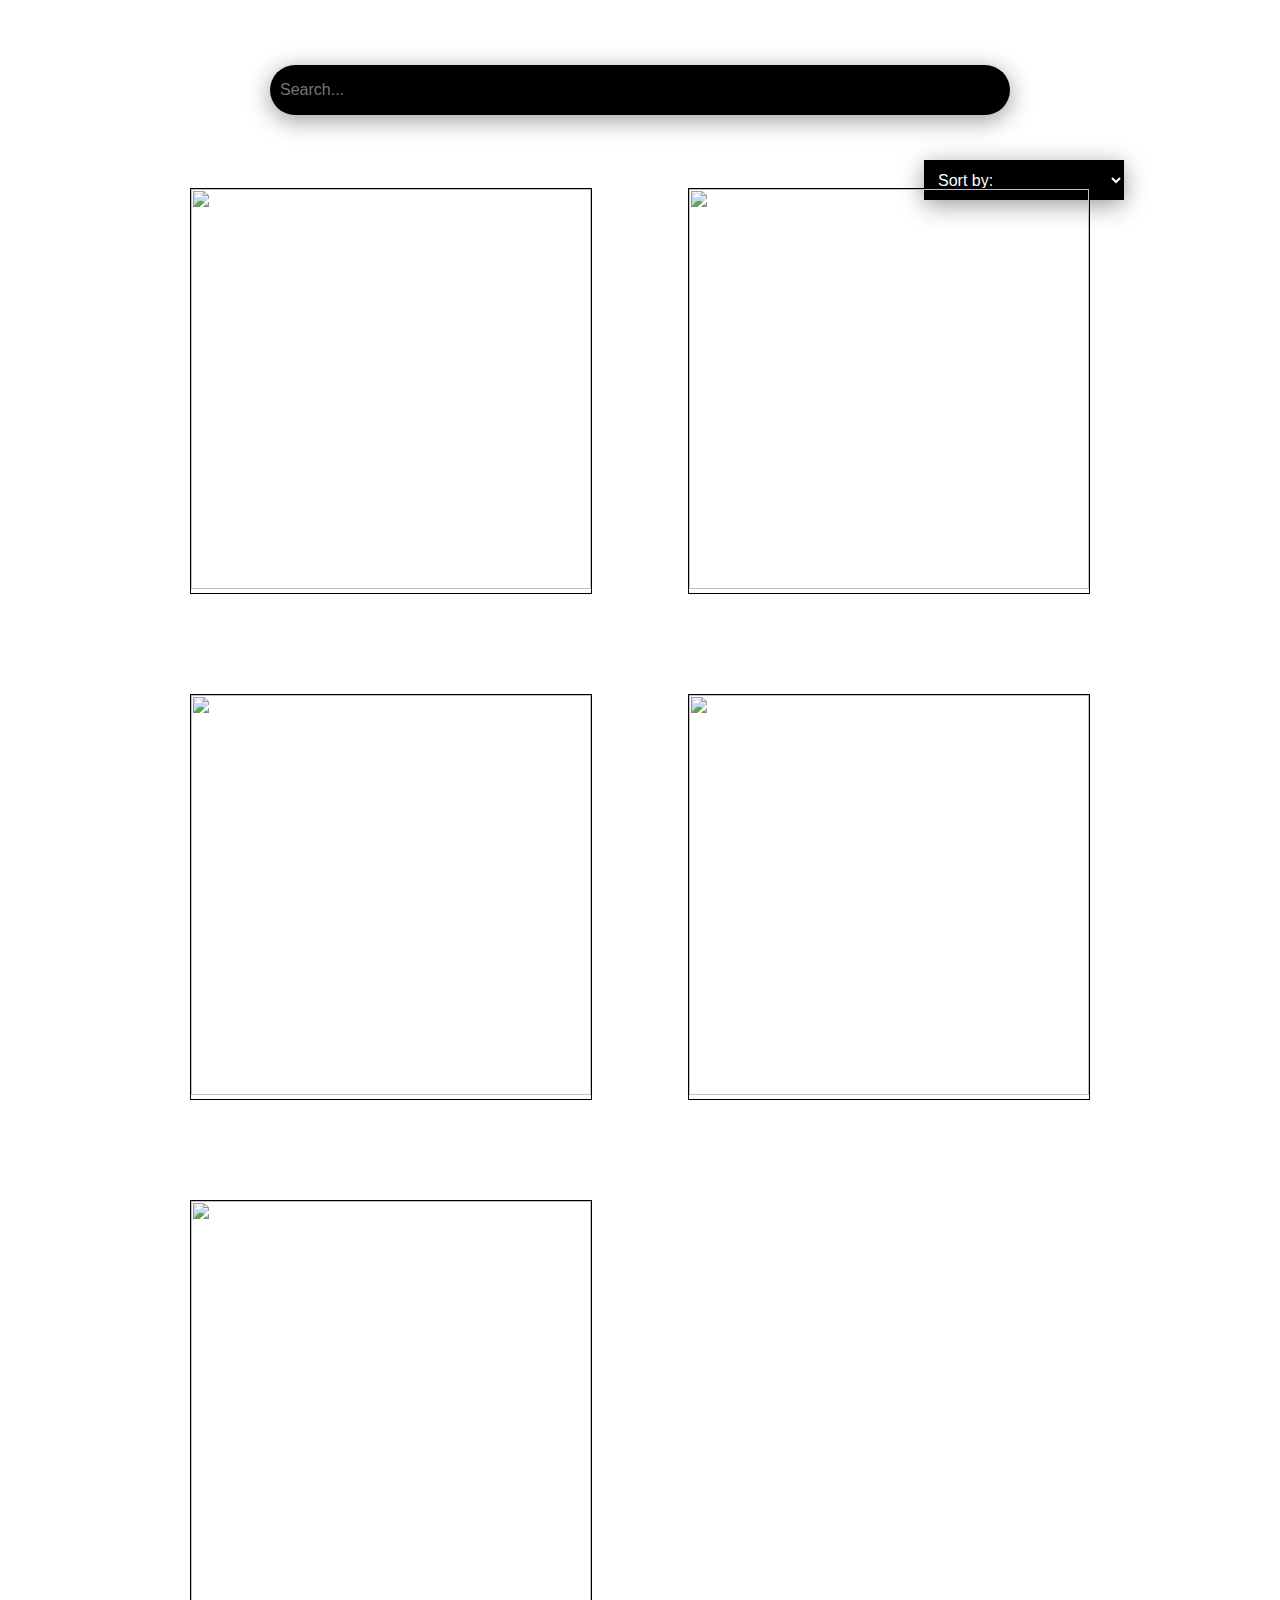
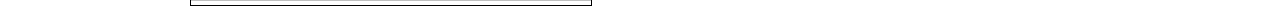
==== index.html @ 84c95ccc "Added index.html and css" ====
<!DOCTYPE html>
<html>
  <head>
  	<title>Shoe Comparison</title>
    <meta charset="utf-8">
    <link rel="stylesheet" href="style.css">
    <script defer src="https://use.fontawesome.com/releases/v5.5.0/js/all.js"
            integrity="sha384-GqVMZRt5Gn7tB9D9q7ONtcp4gtHIUEW/yG7h98J7IpE3kpi+srfFyyB/04OV6pG0"
            crossorigin="anonymous">
    </script>
  </head>
  <body>
    <div class="search">
      <input class="searchText" type="text" placeholder="Search...">
      <a class="searchButton" href="#">
      <i class="fas fa-search"></i>
    </div>
    <div class="dropdown">
      <select>
        <option selected disabled>Sort by:</option>
        <option>Price</option>
        <option>Rating</option>
        <option>Release Date</option>
      </select>
    </div>
    <div class="shoes">
      <a class="link1" href = "#">
        <img src = "https://c.static-nike.com/a/images/f_auto,b_rgb:f5f5f5,w_440/bfau7aauvleh5puvuiqa/zoom-pegasus-turbo-mens-running-shoe-Z163c3.jpg"
         width="400px" height="400px"/>
      </a>
      <a class="link2" href = "#">
        <img src = "https://c.static-nike.com/a/images/f_auto,b_rgb:f5f5f5,w_880/v8e1rchkeordbu45brme/legend-react-mens-running-shoe-Wq9gfp.jpg"
        width="400px" height="400px"/>
      </a>
      <a class="link3" href = "#">
        <img class="img3" src = "https://asics.scene7.com/is/image/asics/1021A029_400_0020001930_RT?$zoom$"
        width="400px" height="400px"/>
      </a>
      <a class="link4" href = "#">
        <img class="img4" src = "https://assets.adidas.com/images/w_600,f_auto,q_auto/9a1ba9ec74724192b3dfa80f009c325f_9366/Ultraboost_Shoes_White_BB6168_01_standard.jpg"
        width="400px" height="400px"/>
      </a>
      <a class="link5" href = "#">
        <img class="img5" src = "https://images.footlocker.com/is/image/EBFL2/AH2319_a1_sc7?wid=640&hei=640&fmt=png-alpha"
        width="400px" height="400px"/>
      </a>
    </div>
  </body>
</html>
---- style.css ----
body {
  margin: 0;
  padding: 0;
  background: #ffffff;
}
.search {
  position: absolute;
  top: 10%;
  left: 50%;
  background: #000000;
  transform: translate(-50%, -50%);
  height: 30px;
  border-radius: 30px;
  padding: 10px;
  box-shadow: 0 5px 25px rgba(0, 0, 0, 0.4);
}
.searchButton {
  color: #ffffff;
  width: 30px;
  height: 30px;
  border-radius: 50%;
  display: flex;
  justify-content: center;
  align-items: center;
}
.searchText {
  color: #ffffff;
  border: none;
  outline: none;
  background: none;
  float:left;
  padding: 0;
  font-size: 16px;
  transition: 0.4s;
  line-height: 30px;
  width: 720px;
}
.dropdown {
  position: absolute;
  top: 20%;
  left: 80%;
  transform: translate(-50%, -50%);
}
.dropdown select {
  background: #000000;
  color: #ffffff;
  padding: 10px;
  width: 200px;
  height: 40px;
  border: none;
  font-size: 16px;
  box-shadow: 0 5px 25px rgba(0, 0, 0, 0.4);
}
.shoes {
  position: relative;
  margin: 10% auto;
  width: 900px;
}
.shoes .link1 {
  float: left;
  object-fit: cover;
  border: 1px solid #000000;
}
.shoes .link2 {
  float: right;
  object-fit: cover;
  border: 1px solid #000000;
}
.shoes .link3 {
  float: left;
  margin-top: 100px;
  object-fit: cover;
  border: 1px solid #000000;
}
.shoes .link4 {
  float: right;
  margin-top: 100px;
  object-fit: cover;
  border: 1px solid #000000;
}
.shoes .link5 {
  float: left;
  margin-top: 100px;
  object-fit: cover;
  border: 1px solid #000000;
}
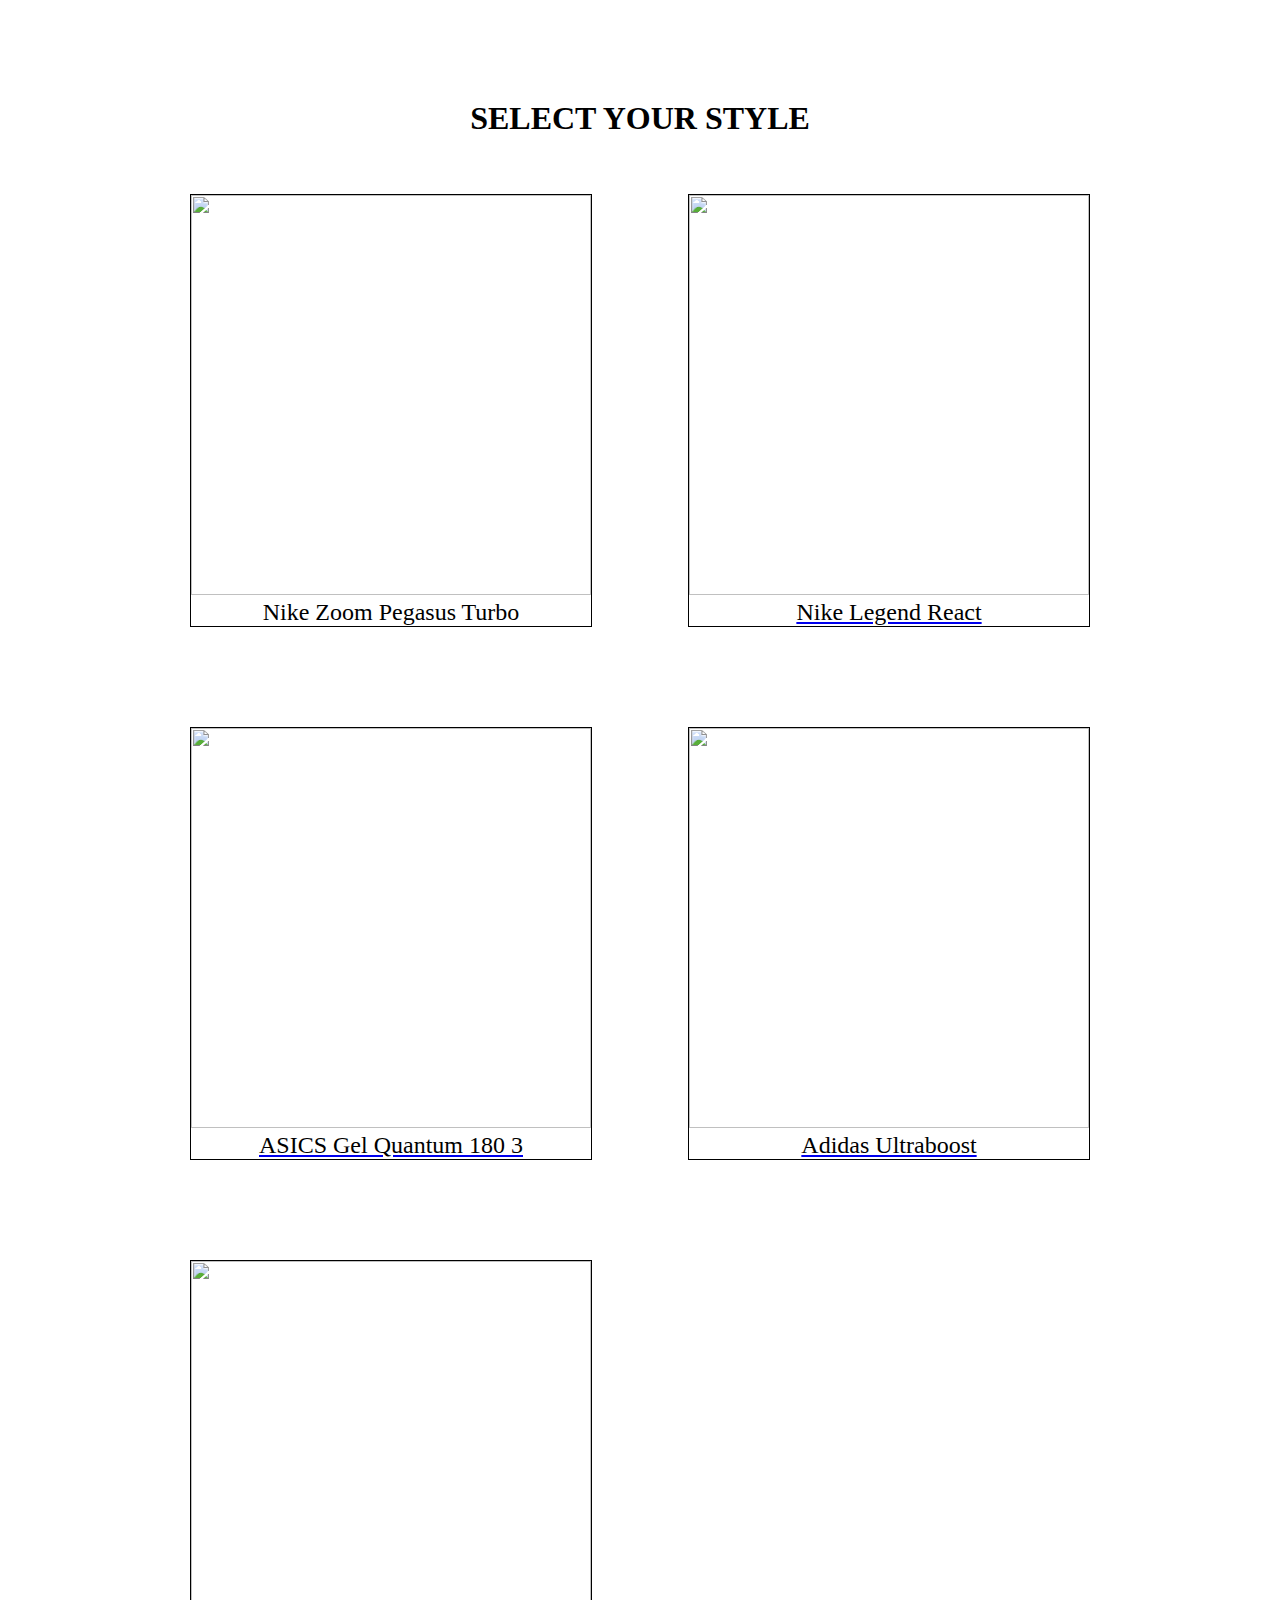
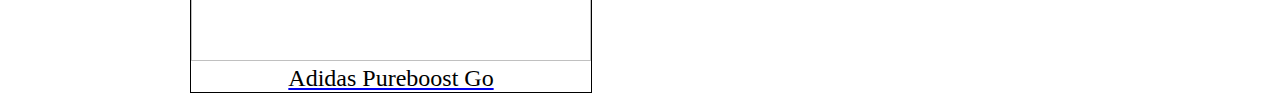
==== commit a7d8efb4: "Merge branch 'master' of https://github.com/bradygrundy/INST377_Shoe_Project" ====
--- a/index.html
+++ b/index.html
@@ -4,46 +4,62 @@
   	<title>Shoe Comparison</title>
     <meta charset="utf-8">
     <link rel="stylesheet" href="style.css">
-    <script defer src="https://use.fontawesome.com/releases/v5.5.0/js/all.js"
-            integrity="sha384-GqVMZRt5Gn7tB9D9q7ONtcp4gtHIUEW/yG7h98J7IpE3kpi+srfFyyB/04OV6pG0"
-            crossorigin="anonymous">
+    <script>
+            function setValue() {
+              var links = document.getElementsByTagName("a");
+              for (var i = 0; i < links.length; i++) {
+                  if (links[i].id == 's1') {
+                    document.sampleForm.total.value = links[i].id;
+                  } if (links[i].id == 's2') {
+                    document.sampleForm.total.value = links[i].id;
+                  } if (links[i].id == 's3') {
+                    document.sampleForm.total.value = links[i].id;
+                  } if (links[i].id == 's4') {
+                    document.sampleForm.total.value = links[i].id;
+                  } if (links[i].id == 's5') {
+                    document.sampleForm.total.value = links[i].id;
+                  }
+              }
+              document.forms["hiddenForm"].submit();
+            }
     </script>
   </head>
   <body>
-    <div class="search">
-      <input class="searchText" type="text" placeholder="Search...">
-      <a class="searchButton" href="#">
-      <i class="fas fa-search"></i>
-    </div>
-    <div class="dropdown">
-      <select>
-        <option selected disabled>Sort by:</option>
-        <option>Price</option>
-        <option>Rating</option>
-        <option>Release Date</option>
-      </select>
-    </div>
+    <h1 class="header">SELECT YOUR STYLE</h1>
+    <form id="hiddenForm" name="sampleForm" method="post" action="phpscript.php">
+    <input type="hidden" name="total" id="total" value="">
+    <a href="#" onclick="setValue();"></a>
+    </form>
     <div class="shoes">
-      <a class="link1" href = "#">
+      <a id="s1" href = "#" onclick="setValue()">
         <img src = "https://c.static-nike.com/a/images/f_auto,b_rgb:f5f5f5,w_440/bfau7aauvleh5puvuiqa/zoom-pegasus-turbo-mens-running-shoe-Z163c3.jpg"
-         width="400px" height="400px"/>
+        width="400px" height="400px"/>
+        <span class="caption1">Nike Zoom Pegasus Turbo</span>
       </a>
-      <a class="link2" href = "#">
+      <a id="s2" href = "#">
         <img src = "https://c.static-nike.com/a/images/f_auto,b_rgb:f5f5f5,w_880/v8e1rchkeordbu45brme/legend-react-mens-running-shoe-Wq9gfp.jpg"
         width="400px" height="400px"/>
+        <span class="caption1">Nike Legend React</span>
       </a>
-      <a class="link3" href = "#">
+      <!--<span>Nike Legend React</span>-->
+      <a id="s3" href = "#">
         <img class="img3" src = "https://asics.scene7.com/is/image/asics/1021A029_400_0020001930_RT?$zoom$"
         width="400px" height="400px"/>
+        <span class="caption1">ASICS Gel Quantum 180 3</span>
       </a>
-      <a class="link4" href = "#">
+      <!--<span>ASICS Gel Quantum 180 3</span>-->
+      <a id="s4" href = "#">
         <img class="img4" src = "https://assets.adidas.com/images/w_600,f_auto,q_auto/9a1ba9ec74724192b3dfa80f009c325f_9366/Ultraboost_Shoes_White_BB6168_01_standard.jpg"
         width="400px" height="400px"/>
+        <span class="caption1">Adidas Ultraboost</span>
       </a>
-      <a class="link5" href = "#">
+      <!--<span>Adidas Ultraboost</span>-->
+      <a id="s5" href = "#">
         <img class="img5" src = "https://images.footlocker.com/is/image/EBFL2/AH2319_a1_sc7?wid=640&hei=640&fmt=png-alpha"
         width="400px" height="400px"/>
+        <span class="caption1">Adidas Pureboost Go</span>
       </a>
+      <!--<span>Adidas Pureboost Go</span>-->
     </div>
   </body>
 </html>
--- a/style.css
+++ b/style.css
@@ -3,84 +3,58 @@
   padding: 0;
   background: #ffffff;
 }
-.search {
-  position: absolute;
-  top: 10%;
-  left: 50%;
-  background: #000000;
-  transform: translate(-50%, -50%);
+.header{
+  text-align: center;
   height: 30px;
-  border-radius: 30px;
-  padding: 10px;
-  box-shadow: 0 5px 25px rgba(0, 0, 0, 0.4);
-}
-.searchButton {
-  color: #ffffff;
-  width: 30px;
-  height: 30px;
-  border-radius: 50%;
-  display: flex;
-  justify-content: center;
-  align-items: center;
-}
-.searchText {
-  color: #ffffff;
-  border: none;
-  outline: none;
-  background: none;
-  float:left;
-  padding: 0;
-  font-size: 16px;
-  transition: 0.4s;
-  line-height: 30px;
-  width: 720px;
-}
-.dropdown {
-  position: absolute;
-  top: 20%;
-  left: 80%;
-  transform: translate(-50%, -50%);
-}
-.dropdown select {
-  background: #000000;
-  color: #ffffff;
-  padding: 10px;
-  width: 200px;
-  height: 40px;
-  border: none;
-  font-size: 16px;
-  box-shadow: 0 5px 25px rgba(0, 0, 0, 0.4);
+  margin-top: 100px;
+  font-size: 32px;
 }
 .shoes {
   position: relative;
-  margin: 10% auto;
+  margin: 5% auto;
   width: 900px;
 }
-.shoes .link1 {
+.shoes #s1 {
   float: left;
   object-fit: cover;
+  display: inline-block;
+  text-align: center;
+  text-decoration: none;
   border: 1px solid #000000;
 }
-.shoes .link2 {
+.shoes #s2 {
   float: right;
   object-fit: cover;
+  display: inline-block;
+  text-align: center;
   border: 1px solid #000000;
 }
-.shoes .link3 {
+.shoes #s3 {
   float: left;
   margin-top: 100px;
   object-fit: cover;
+  display: inline-block;
+  text-align: center;
   border: 1px solid #000000;
 }
-.shoes .link4 {
+.shoes #s4 {
   float: right;
   margin-top: 100px;
   object-fit: cover;
+  display: inline-block;
+  text-align: center;
   border: 1px solid #000000;
 }
-.shoes .link5 {
+.shoes #s5 {
   float: left;
   margin-top: 100px;
   object-fit: cover;
+  display: inline-block;
+  text-align: center;
   border: 1px solid #000000;
 }
+.shoes .caption1 {
+  display:block;
+  font-size: 24px;
+  color: black;
+}
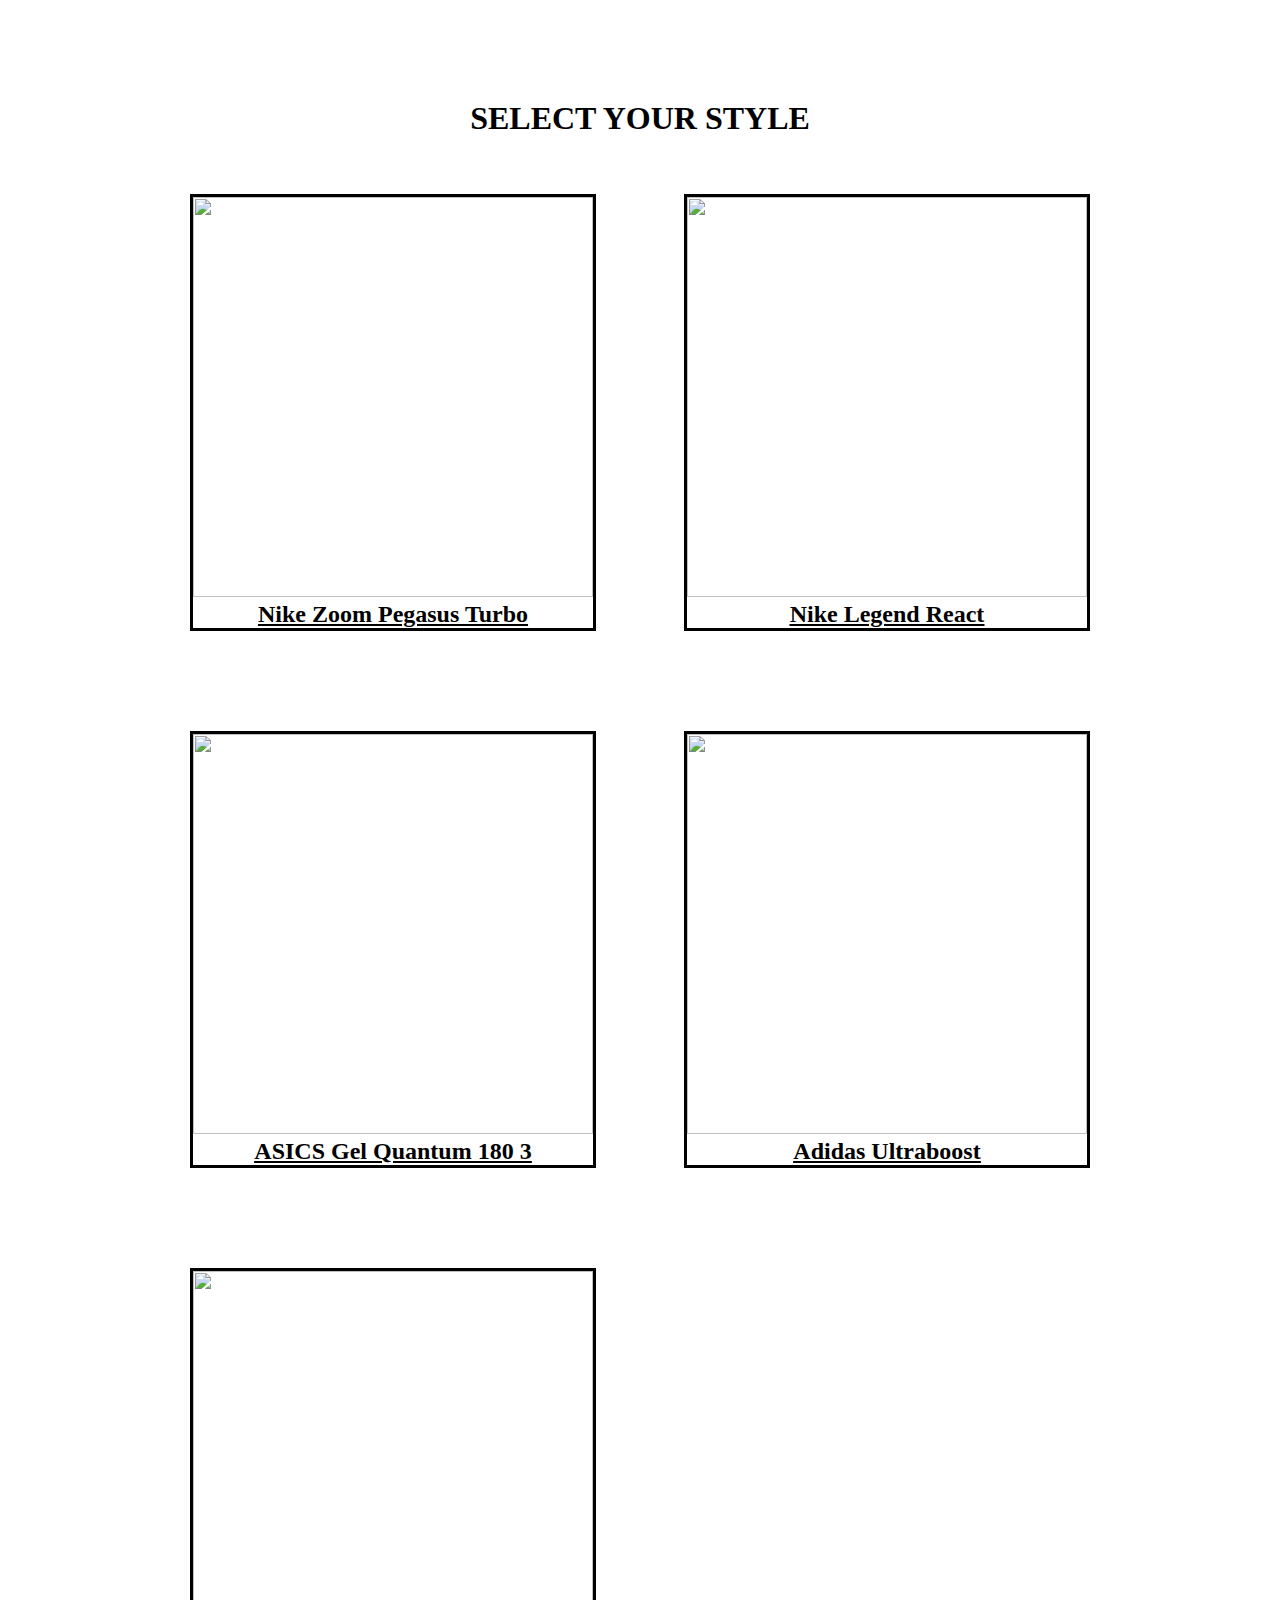
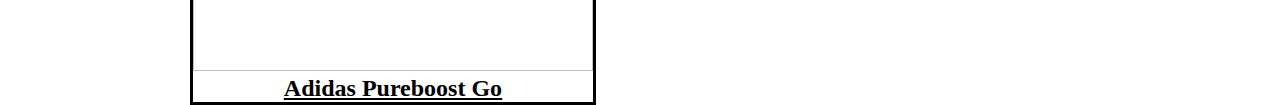
==== commit 869343c9: "Update index.html" ====
--- a/index.html
+++ b/index.html
@@ -5,56 +5,55 @@
     <meta charset="utf-8">
     <link rel="stylesheet" href="style.css">
     <script>
-            function setValue() {
+            function setValue(shoe_value) {
               var links = document.getElementsByTagName("a");
-              for (var i = 0; i < links.length; i++) {
-                  if (links[i].id == 's1') {
-                    document.sampleForm.total.value = links[i].id;
-                  } if (links[i].id == 's2') {
-                    document.sampleForm.total.value = links[i].id;
-                  } if (links[i].id == 's3') {
-                    document.sampleForm.total.value = links[i].id;
-                  } if (links[i].id == 's4') {
-                    document.sampleForm.total.value = links[i].id;
-                  } if (links[i].id == 's5') {
-                    document.sampleForm.total.value = links[i].id;
+                  if (shoe_value == 's1') {
+                    document.sampleForm.total.value = shoe_value;
+                  } else if (shoe_value == 's2') {
+                    document.sampleForm.total.value = shoe_value;
+                  } else if (shoe_value== 's3') {
+                    document.sampleForm.total.value = shoe_value;
+                  } else if (shoe_value == 's4') {
+                    document.sampleForm.total.value = shoe_value;
+                  } else if (shoe_value == 's5') {
+                    document.sampleForm.total.value = shoe_value;
                   }
-              }
+
               document.forms["hiddenForm"].submit();
             }
     </script>
   </head>
   <body>
     <h1 class="header">SELECT YOUR STYLE</h1>
-    <form id="hiddenForm" name="sampleForm" method="post" action="phpscript.php">
+    <form id="hiddenForm" name="sampleForm" method="post" action="shoe_results.php">
     <input type="hidden" name="total" id="total" value="">
     <a href="#" onclick="setValue();"></a>
     </form>
     <div class="shoes">
-      <a id="s1" href = "#" onclick="setValue()">
+      <a id="s1" href = "#" onclick="setValue(id)">
         <img src = "https://c.static-nike.com/a/images/f_auto,b_rgb:f5f5f5,w_440/bfau7aauvleh5puvuiqa/zoom-pegasus-turbo-mens-running-shoe-Z163c3.jpg"
         width="400px" height="400px"/>
         <span class="caption1">Nike Zoom Pegasus Turbo</span>
       </a>
-      <a id="s2" href = "#">
+      <a id="s2" href = "#" onclick="setValue(id)">
         <img src = "https://c.static-nike.com/a/images/f_auto,b_rgb:f5f5f5,w_880/v8e1rchkeordbu45brme/legend-react-mens-running-shoe-Wq9gfp.jpg"
         width="400px" height="400px"/>
         <span class="caption1">Nike Legend React</span>
       </a>
       <!--<span>Nike Legend React</span>-->
-      <a id="s3" href = "#">
+      <a id="s3" href = "#" onclick="setValue(id)">
         <img class="img3" src = "https://asics.scene7.com/is/image/asics/1021A029_400_0020001930_RT?$zoom$"
         width="400px" height="400px"/>
         <span class="caption1">ASICS Gel Quantum 180 3</span>
       </a>
       <!--<span>ASICS Gel Quantum 180 3</span>-->
-      <a id="s4" href = "#">
+      <a id="s4" href = "#" onclick="setValue(id)">
         <img class="img4" src = "https://assets.adidas.com/images/w_600,f_auto,q_auto/9a1ba9ec74724192b3dfa80f009c325f_9366/Ultraboost_Shoes_White_BB6168_01_standard.jpg"
         width="400px" height="400px"/>
         <span class="caption1">Adidas Ultraboost</span>
       </a>
       <!--<span>Adidas Ultraboost</span>-->
-      <a id="s5" href = "#">
+      <a id="s5" href = "#" onclick="setValue(id)">
         <img class="img5" src = "https://images.footlocker.com/is/image/EBFL2/AH2319_a1_sc7?wid=640&hei=640&fmt=png-alpha"
         width="400px" height="400px"/>
         <span class="caption1">Adidas Pureboost Go</span>
--- a/style.css
+++ b/style.css
@@ -20,14 +20,14 @@
   display: inline-block;
   text-align: center;
   text-decoration: none;
-  border: 1px solid #000000;
+  border: 3px solid #000000;
 }
 .shoes #s2 {
   float: right;
   object-fit: cover;
   display: inline-block;
   text-align: center;
-  border: 1px solid #000000;
+  border: 3px solid #000000;
 }
 .shoes #s3 {
   float: left;
@@ -35,7 +35,7 @@
   object-fit: cover;
   display: inline-block;
   text-align: center;
-  border: 1px solid #000000;
+  border: 3px solid #000000;
 }
 .shoes #s4 {
   float: right;
@@ -43,7 +43,7 @@
   object-fit: cover;
   display: inline-block;
   text-align: center;
-  border: 1px solid #000000;
+  border: 3px solid #000000;
 }
 .shoes #s5 {
   float: left;
@@ -51,10 +51,12 @@
   object-fit: cover;
   display: inline-block;
   text-align: center;
-  border: 1px solid #000000;
+  border: 3px solid #000000;
 }
 .shoes .caption1 {
   display:block;
   font-size: 24px;
+  font-weight: bold; 
+  text-decoration: underline; 
   color: black;
 }
